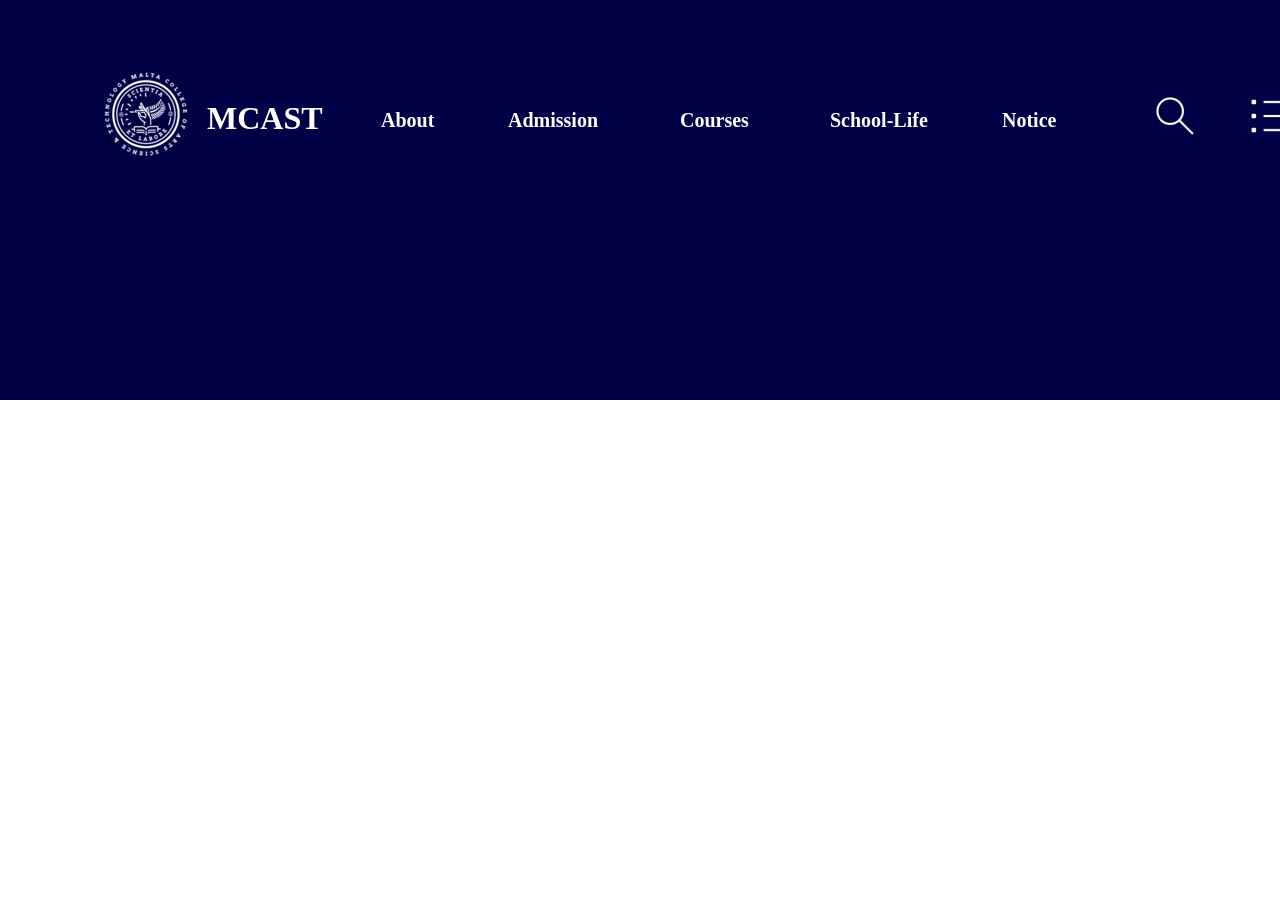
==== About-uspage.html @ e54f0c0b "Made other pages" ====
<!DOCTYPE html>
<html lang="en">
<head>
    <meta charset="UTF-8">
    <meta name="viewport" content="width=device-width, initial-scale=1.0">
    <title>About us</title>
</head>

<style>

.logo{
    position: absolute;
    width: 92px;
    height: 93px;
    left: 100px;
    top: 67px;
    size: 5rem;
}

.background{
    position: absolute;
    width: 100%;
    height: 400px;
    left: 0px;
    top: 0px;
    background: #000046;
}

.MCAST{
    position: absolute;
    width: 110px;
    height: 45px;
    left: 207px;
    top: 75px;
    font-family: 'Open Sans';
    font-style: normal;
    font-weight: 600;
    font-size: 32px;
    line-height: 44px;
    color: #FFFFFF;
}

.MCAST a:hover{
    background-color: #000046;
    color: #a7a7eb;
}

.MCAST a{
    color: #ffffff;
    text-decoration: none;
    background-color: #000046;
}

.About {
    position: absolute;
    width: 63px;
    height: 29px;
    left: 381px;
    top: 90px;
    font-family: 'Open Sans';
    font-style: normal;
    font-weight: 600;
    font-size: 20px;
    line-height: 27px;
    color: #FFFFFF;
}

.About a:hover{
    background-color: #000046;
    color: #a7a7eb;
}

.About a{
    color: #ffffff;
    text-decoration: none;
    background-color: #000046;
}

.Admission {
  position: absolute;
  height: 29px;
  left: 508px;
  top: 90px;
  font-family: 'Open Sans';
  font-style: normal;
  font-weight: 600;
  font-size: 20px;
  line-height: 27px;
  color: #FFFFFF;
  width: 108px;
}

.Admission a:hover{
    background-color: #000046;
    color: #a7a7eb;
}

.Admission a{
    color: #ffffff;
    text-decoration: none;
    background-color: #000046;
}

.Courses {
    position: absolute;
    height: 29px;
    left: 680px;
    top: 90px;
    font-family: 'Open Sans';
    font-style: normal;
    font-weight: 600;
    font-size: 20px;
    line-height: 27px;
    color: #FFFFFF;
    width: 86px;
}

.Courses a:hover{
    background-color: #000046;
    color: #a7a7eb;
}

.Courses a{
    color: #ffffff;
    text-decoration: none;
    background-color: #000046;
}

.School-life {
    position: absolute;
    height: 29px;
    left: 830px;
    top: 90px;
    font-family: 'Open Sans';
    font-style: normal;
    font-weight: 600;
    font-size: 20px;
    line-height: 27px;
    color: #FFFFFF;
    width: 108px;
}

.School-life a:hover{
    background-color: #000046;
    color: #a7a7eb;
}

.School-life a{
    color: #ffffff;
    text-decoration: none;
    background-color: #000046;
}

.Notice {
    width: 72px;
    height: 29px;
    left: 1002px;
    top: 90px;
    font-family: 'Open Sans';
    font-style: normal;
    font-weight: 600;
    font-size: 20px;
    line-height: 27px;
    color: #FFFFFF;
    position: absolute;
}

.Notice a:hover{
    background-color: #000046;
    color: #a7a7eb;
}

.Notice a{
    color: #ffffff;
    text-decoration: none;
    background-color: #000046;
}

.search{
    position: absolute;
    height: 53px;
    left: 1150px;
    top: 91px;
    width: 53px;
}

.etcbar {
    position: absolute;
    height: 53px;
    left: 1244px;
    top: 89px;
    width: 53px;
}

.Contactus {
    position: absolute;
    height: 46px;
    left: 44px;
    top: 525px;
    font-family: 'Open Sans';
    font-style: normal;
    font-weight: 600;
    font-size: 32px;
    line-height: 44px;
    color: #000000;
    width: 275px;
}

</style>

<body>

    <div class="background">

    <div class="logo">
        <img src="logo.jpg" alt="">
    </div>

    <h1 class="MCAST">
        <a href="index.html">MCAST</a>
    </h1>

    <h2 class="About">
        <a href="about-uspage.html">About</a>
    </h2>

    <h2 class="Admission">
        <a href="admission.html">Admission</a>
    </h2>

    <h2 class="Courses">
        <a href="courses.html">Courses</a>
    </h2>

    <h2 class="School-life">
        <a href="school-life.html">School-Life</a>
    </h2>

    <h2 class="Notice">
        <a href="notice.html">Notice</a>
    </h2>

    <div class="search">
        <img src="searchbar.jpg" alt="">
    </div>

    <div class="etcbar">
        <img src="etcbar.jpg" alt="">
    </div>
    
</body>

</html>
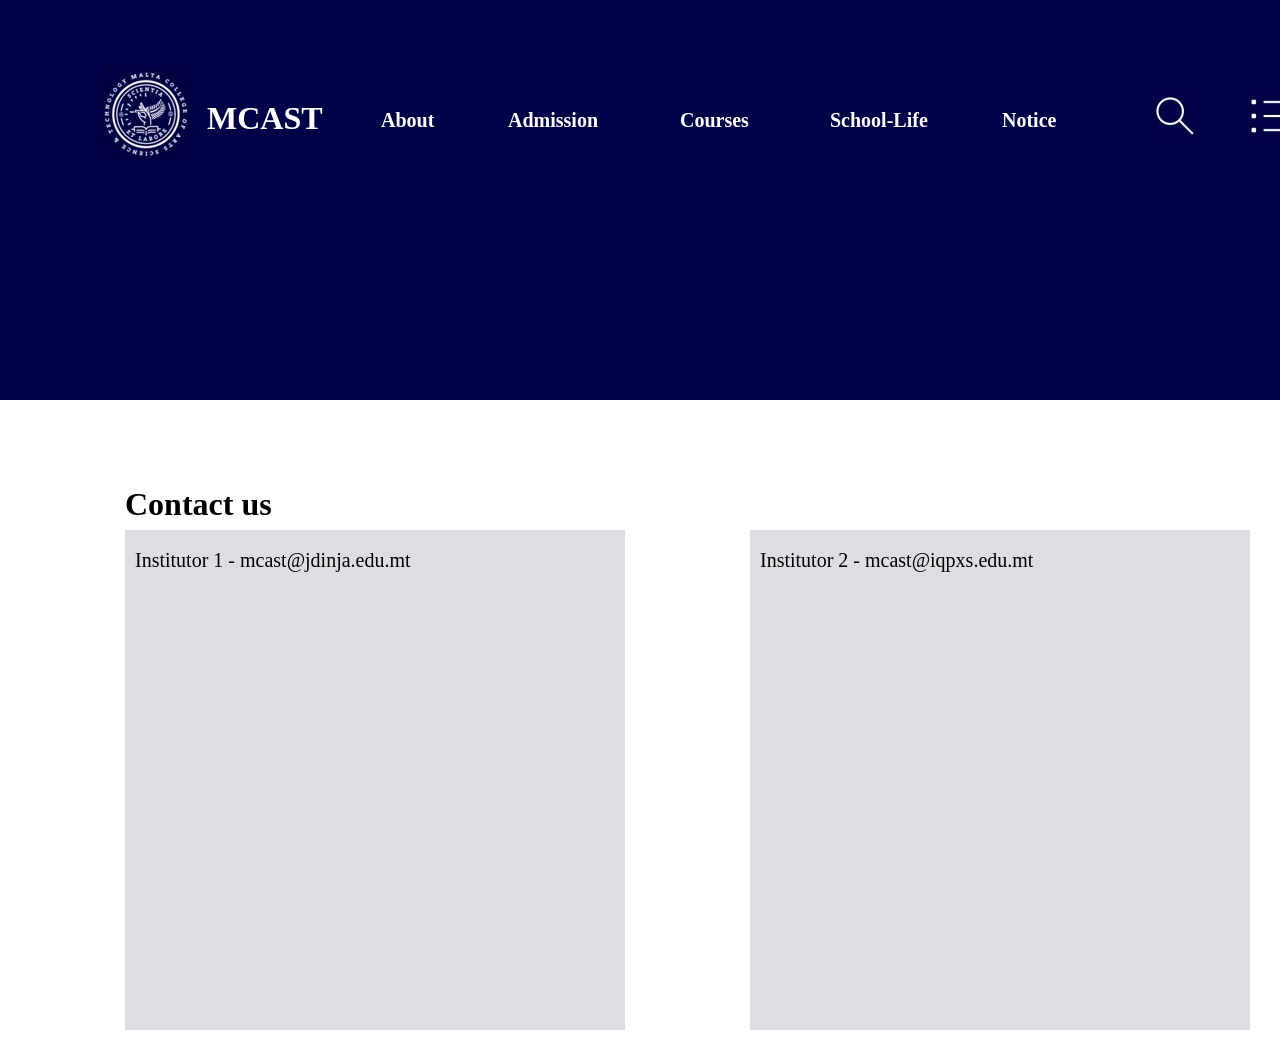
==== commit f6238d76: "Moved the admission html to about-us html" ====
--- a/About-uspage.html
+++ b/About-uspage.html
@@ -195,8 +195,8 @@
 .Contactus {
     position: absolute;
     height: 46px;
-    left: 44px;
-    top: 525px;
+    left: 125px;
+    top: 450px;
     font-family: 'Open Sans';
     font-style: normal;
     font-weight: 600;
@@ -206,6 +206,55 @@
     width: 275px;
 }
 
+.rectangle{
+    width: 500px;
+    height: 500px;
+    left: 125px;
+    top: 530px;
+    position: absolute;
+    background-color: #dddde2;  
+}
+
+.rectangletext{
+    width: 500px;
+    height: 500px;
+    left: 135px;
+    top: 530px;
+    position: absolute;
+    font-family: 'Open Sans';
+    font-style: normal;
+    font-weight: 400;
+    font-size: 20px;
+    line-height: 20px;
+}
+
+.rectangle2{
+    width: 500px;
+    height: 500px;
+    left: 750px;
+    top: 530px;
+    position: absolute;
+    background-color: #dddde2; 
+    font-style: normal;
+    font-weight: 400;
+    font-size: 20px;
+    line-height: 20px;
+}
+
+.rectangletext2{
+    width: 500px;
+    height: 500px;
+    left: 760px;
+    top: 530px;
+    position: absolute;
+    font-family: 'Open Sans';
+    font-style: normal;
+    font-weight: 400;
+    font-size: 20px;
+    line-height: 20px;
+}
+
+
 </style>
 
 <body>
@@ -247,6 +296,16 @@
     <div class="etcbar">
         <img src="etcbar.jpg" alt="">
     </div>
+
+    <div class="Contactus">
+        <p>Contact us</p>
+    </div>
+
+    <div class="rectangle"></div>
+    <p class="rectangletext">Institutor 1 - mcast@jdinja.edu.mt</p>
+
+    <div class="rectangle2"></div>
+    <p class="rectangletext2">Institutor 2 - mcast@iqpxs.edu.mt</p>
     
 </body>
 
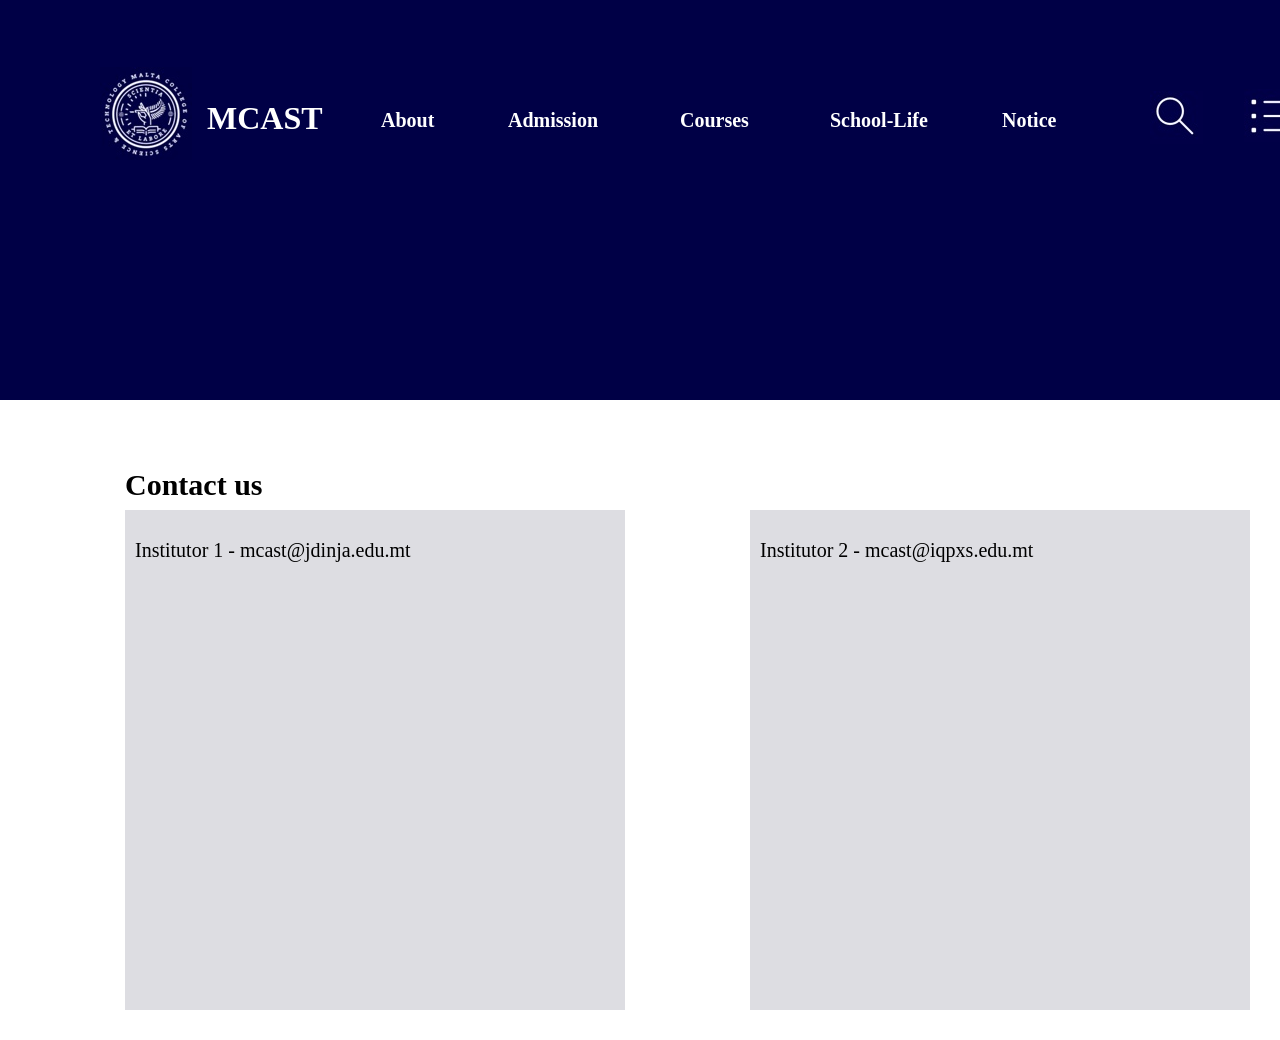
==== commit 92578b96: "Finished the Admission html and fixed some errors" ====
--- a/About-uspage.html
+++ b/About-uspage.html
@@ -199,10 +199,9 @@
     top: 450px;
     font-family: 'Open Sans';
     font-style: normal;
-    font-weight: 600;
-    font-size: 32px;
-    line-height: 44px;
-    color: #000000;
+    font-weight: 400;
+    font-size: 20px;
+    line-height: 20px;
     width: 275px;
 }
 
@@ -210,7 +209,7 @@
     width: 500px;
     height: 500px;
     left: 125px;
-    top: 530px;
+    top: 510px;
     position: absolute;
     background-color: #dddde2;  
 }
@@ -219,7 +218,7 @@
     width: 500px;
     height: 500px;
     left: 135px;
-    top: 530px;
+    top: 520px;
     position: absolute;
     font-family: 'Open Sans';
     font-style: normal;
@@ -232,7 +231,7 @@
     width: 500px;
     height: 500px;
     left: 750px;
-    top: 530px;
+    top: 510px;
     position: absolute;
     background-color: #dddde2; 
     font-style: normal;
@@ -245,7 +244,7 @@
     width: 500px;
     height: 500px;
     left: 760px;
-    top: 530px;
+    top: 520px;
     position: absolute;
     font-family: 'Open Sans';
     font-style: normal;
@@ -298,7 +297,7 @@
     </div>
 
     <div class="Contactus">
-        <p>Contact us</p>
+        <h2>Contact us</h2>
     </div>
 
     <div class="rectangle"></div>
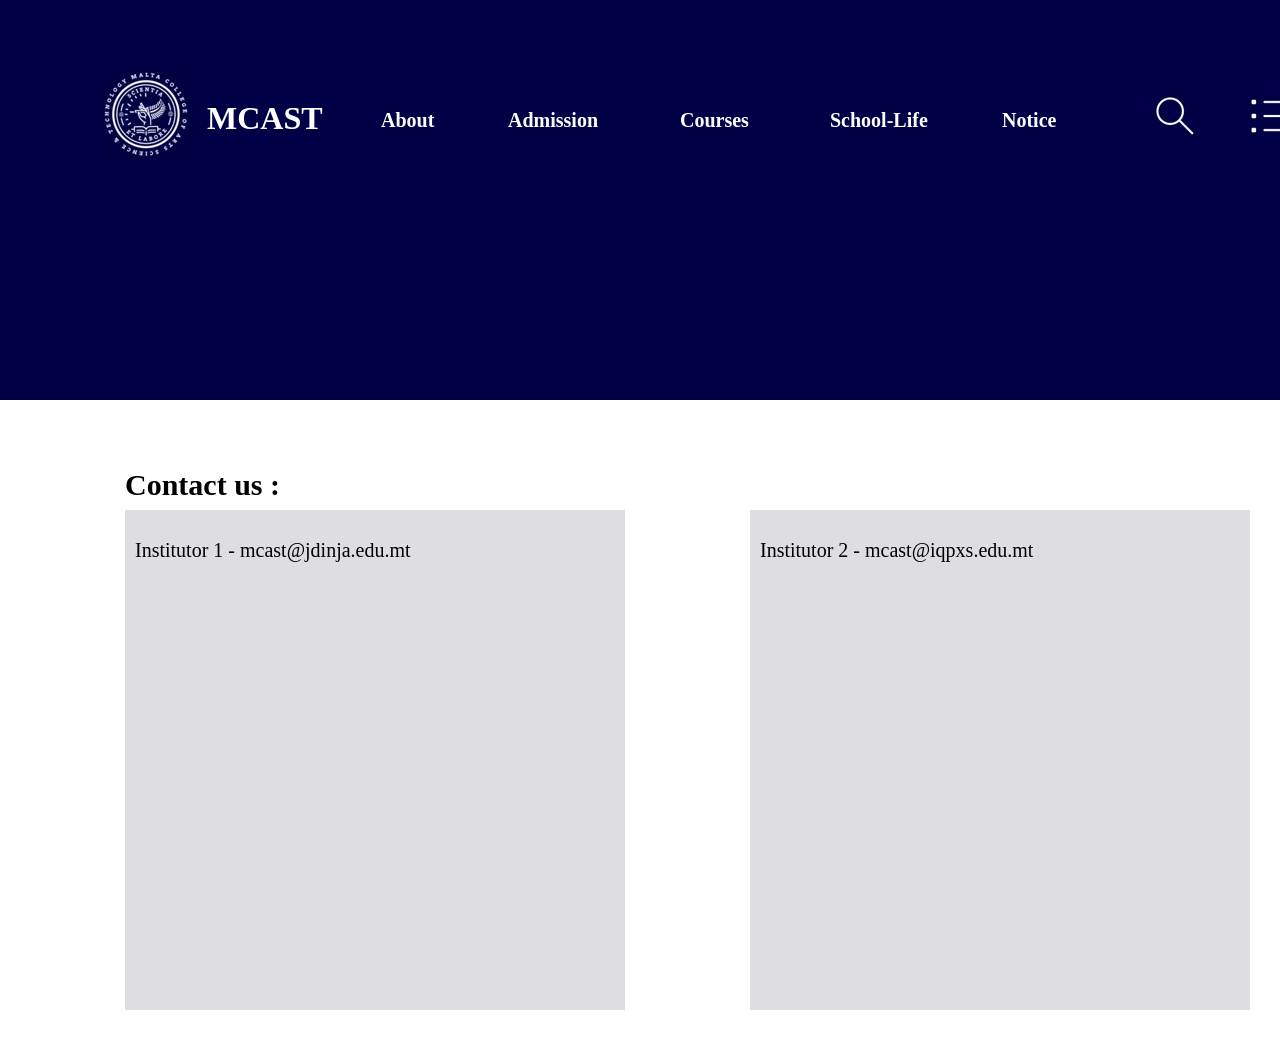
==== commit f9e0700f: "Decorated the school-life html" ====
--- a/About-uspage.html
+++ b/About-uspage.html
@@ -297,7 +297,7 @@
     </div>
 
     <div class="Contactus">
-        <h2>Contact us</h2>
+        <h2>Contact us :</h2>
     </div>
 
     <div class="rectangle"></div>
